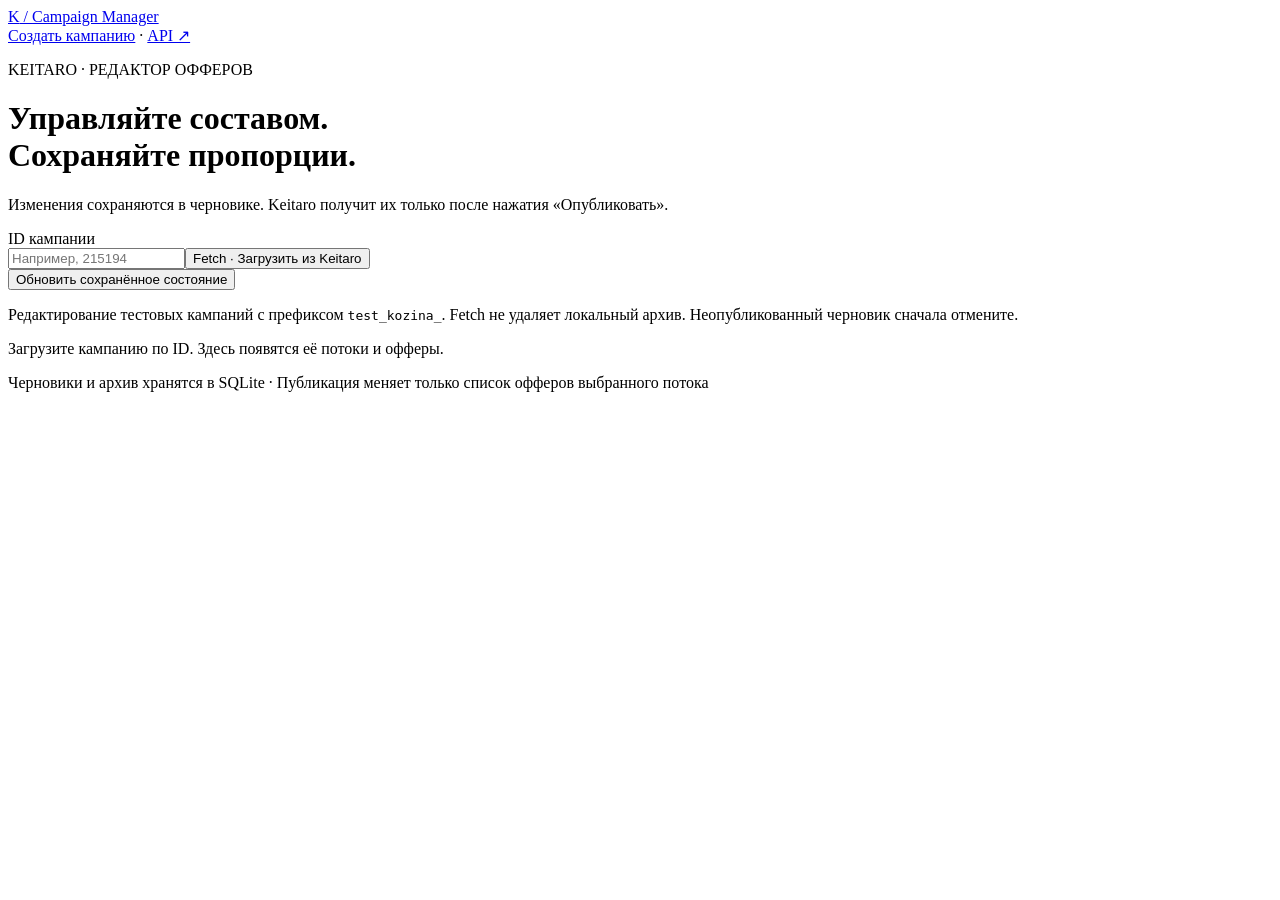
==== app/static/editor.html @ f770a3c6 "Add persistent offer editor with drafts, archive, pinned shares and safe publishing" ====
<!doctype html>
<html lang="ru">
<head>
  <meta charset="utf-8">
  <meta name="viewport" content="width=device-width, initial-scale=1">
  <title>Редактор офферов · Keitaro Manager</title>
  <link rel="icon" href="data:,">
  <link rel="stylesheet" href="/static/style.css">
  <link rel="stylesheet" href="/static/editor.css">
  <script src="/static/editor.js" defer></script>
</head>
<body>
  <header><a class="brand" href="/">K<span> / </span>Campaign Manager</a><nav><a href="/">Создать кампанию</a> · <a href="/docs">API ↗</a></nav></header>
  <main>
    <p class="eyebrow">KEITARO · РЕДАКТОР ОФФЕРОВ</p>
    <h1>Управляйте составом.<br>Сохраняйте пропорции.</h1>
    <p class="intro">Изменения сохраняются в черновике. Keitaro получит их только после нажатия «Опубликовать».</p>
    <section class="card toolbar">
      <form id="load-form"><label for="campaign-id">ID кампании</label><div class="load-row"><input id="campaign-id" type="number" min="1" step="1" required placeholder="Например, 215194"><button type="submit" id="fetch">Fetch · Загрузить из Keitaro</button></div></form>
      <button id="refresh" type="button" class="secondary">Обновить сохранённое состояние</button>
      <p class="hint">Редактирование тестовых кампаний с префиксом <code>test_kozina_</code>. Fetch не удаляет локальный архив. Неопубликованный черновик сначала отмените.</p>
    </section>
    <p id="editor-notice" class="notice" role="alert" hidden></p>
    <p id="editor-success" class="success" role="status" hidden></p>
    <section id="streams" aria-live="polite"><p class="empty-state">Загрузите кампанию по ID. Здесь появятся её потоки и офферы.</p></section>
  </main>
  <footer>Черновики и архив хранятся в SQLite · Публикация меняет только список офферов выбранного потока</footer>
</body>
</html>
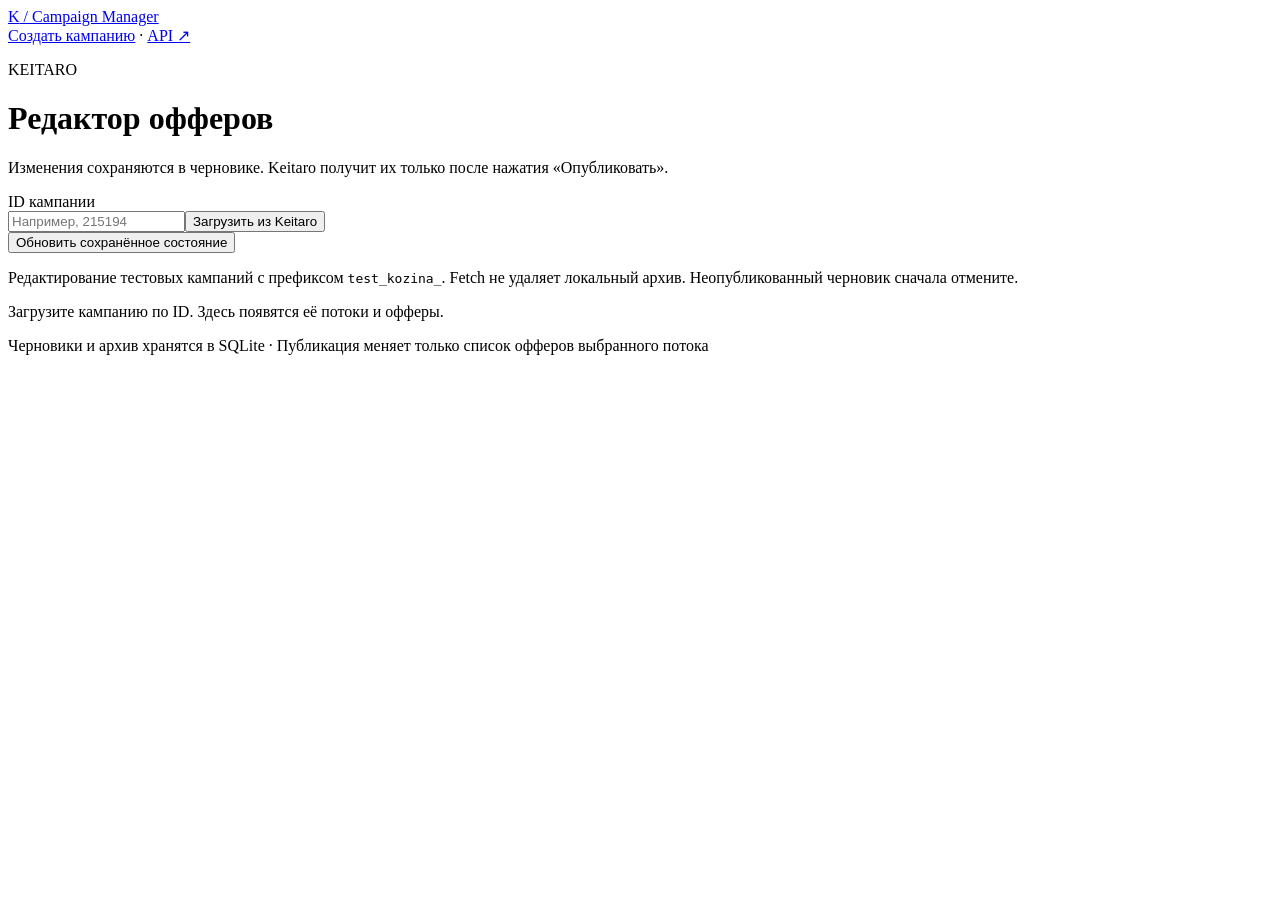
==== commit 943258ce: "Align campaign loader controls and use plain interface headings" ====
--- a/app/static/editor.html
+++ b/app/static/editor.html
@@ -12,11 +12,11 @@
 <body>
   <header><a class="brand" href="/">K<span> / </span>Campaign Manager</a><nav><a href="/">Создать кампанию</a> · <a href="/docs">API ↗</a></nav></header>
   <main>
-    <p class="eyebrow">KEITARO · РЕДАКТОР ОФФЕРОВ</p>
-    <h1>Управляйте составом.<br>Сохраняйте пропорции.</h1>
+    <p class="eyebrow">KEITARO</p>
+    <h1>Редактор офферов</h1>
     <p class="intro">Изменения сохраняются в черновике. Keitaro получит их только после нажатия «Опубликовать».</p>
     <section class="card toolbar">
-      <form id="load-form"><label for="campaign-id">ID кампании</label><div class="load-row"><input id="campaign-id" type="number" min="1" step="1" required placeholder="Например, 215194"><button type="submit" id="fetch">Fetch · Загрузить из Keitaro</button></div></form>
+      <form id="load-form"><label for="campaign-id">ID кампании</label><div class="load-row"><input id="campaign-id" type="number" min="1" step="1" required placeholder="Например, 215194"><button type="submit" id="fetch">Загрузить из Keitaro</button></div></form>
       <button id="refresh" type="button" class="secondary">Обновить сохранённое состояние</button>
       <p class="hint">Редактирование тестовых кампаний с префиксом <code>test_kozina_</code>. Fetch не удаляет локальный архив. Неопубликованный черновик сначала отмените.</p>
     </section>
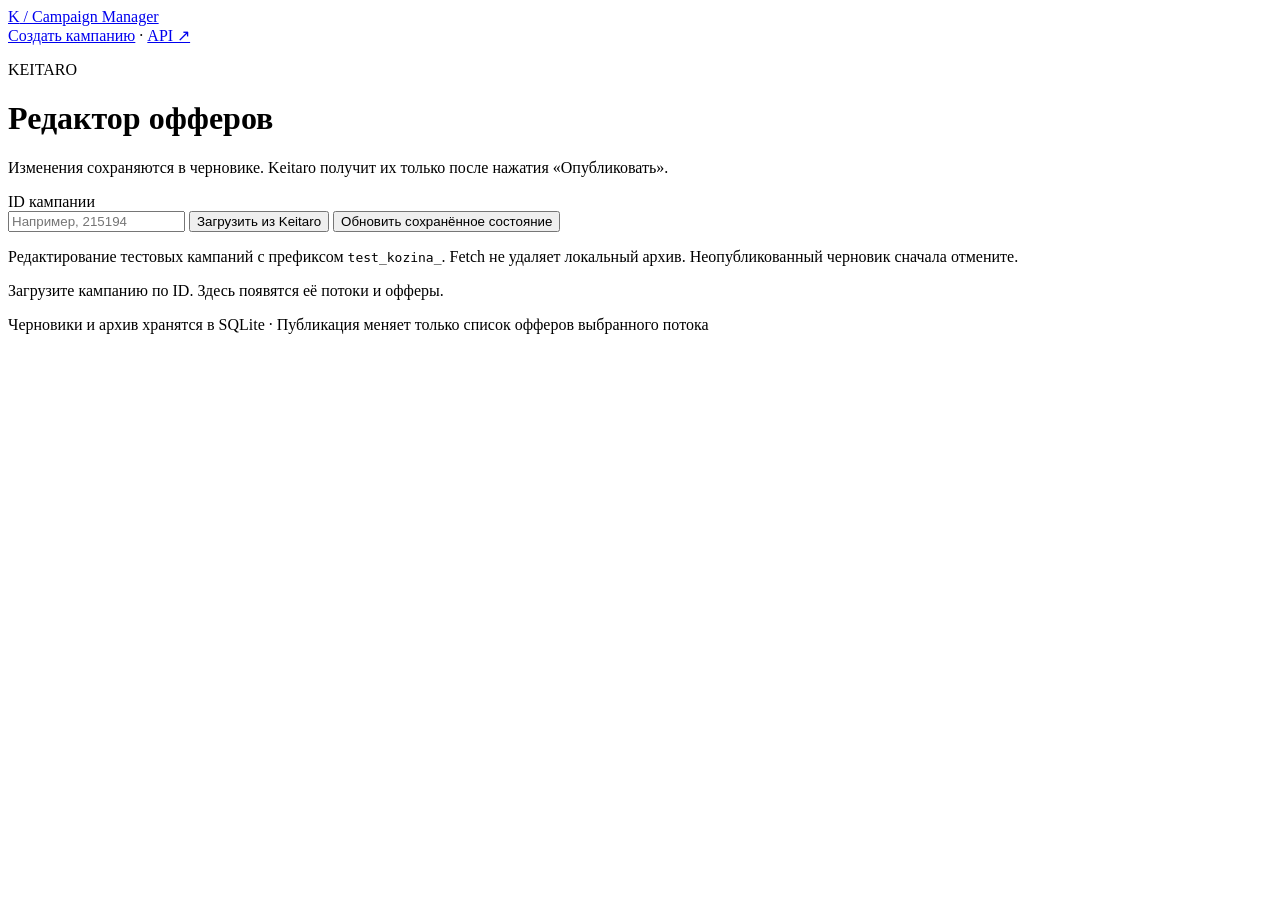
==== commit d17bc7f5: "Give campaign input and both loader buttons equal responsive widths" ====
--- a/app/static/editor.html
+++ b/app/static/editor.html
@@ -16,8 +16,14 @@
     <h1>Редактор офферов</h1>
     <p class="intro">Изменения сохраняются в черновике. Keitaro получит их только после нажатия «Опубликовать».</p>
     <section class="card toolbar">
-      <form id="load-form"><label for="campaign-id">ID кампании</label><div class="load-row"><input id="campaign-id" type="number" min="1" step="1" required placeholder="Например, 215194"><button type="submit" id="fetch">Загрузить из Keitaro</button></div></form>
-      <button id="refresh" type="button" class="secondary">Обновить сохранённое состояние</button>
+      <form id="load-form">
+        <label for="campaign-id">ID кампании</label>
+        <div class="load-row">
+          <input id="campaign-id" type="number" min="1" step="1" required placeholder="Например, 215194">
+          <button type="submit" id="fetch">Загрузить из Keitaro</button>
+          <button id="refresh" type="button" class="secondary">Обновить сохранённое состояние</button>
+        </div>
+      </form>
       <p class="hint">Редактирование тестовых кампаний с префиксом <code>test_kozina_</code>. Fetch не удаляет локальный архив. Неопубликованный черновик сначала отмените.</p>
     </section>
     <p id="editor-notice" class="notice" role="alert" hidden></p>
